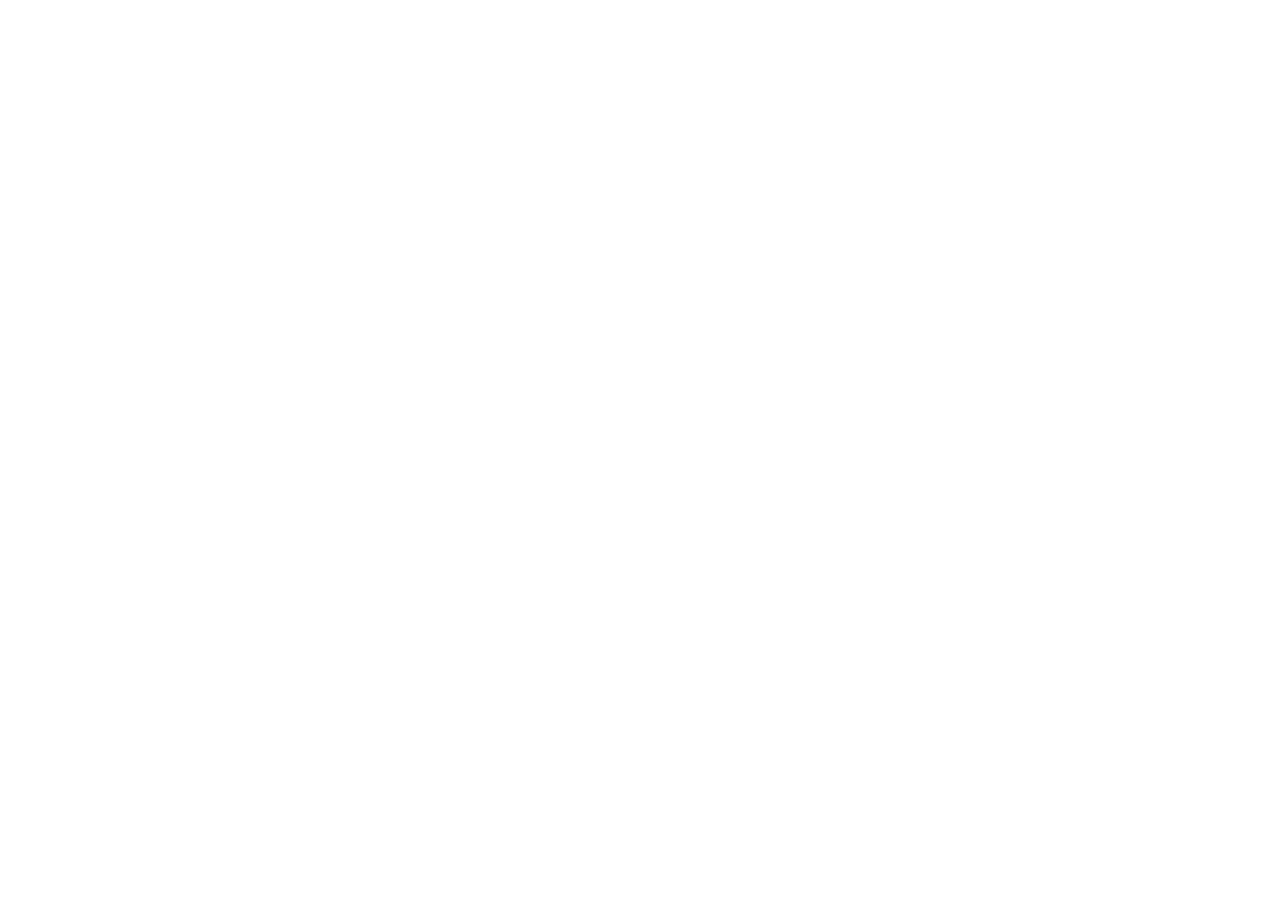
==== src/index.html @ 7d8ddbe6 "Initial commit" ====
<!DOCTYPE html>
<html lang="en">
  <head>
    <meta charset="UTF-8" />
    <link rel="icon" type="image/svg+xml" href="/favicon.svg" />
    <meta name="viewport" content="width=device-width, initial-scale=1.0" />
    <title>Vanilla App Template</title>
    <link rel="stylesheet" href="./css/styles.css" />
  </head>
  <body>
    <load src="./partials/header.html" icon-path="img/sprite.svg#logo" />

    <main>
      <!-- Loads the specified .html file -->
      <load src="./partials/vite-promo.html" />
      <load src="./partials/badges.html" />
    </main>

    <load src="./partials/footer.html" />

    <script type="module" src="./main.js"></script>
  </body>
</html>
---- src/css/styles.css ----
/**
  |============================
  | include css partials with
  | default @import url()
  |============================
*/
/* Common styles */
@import url('./reset.css');
@import url('./base.css');
@import url('./container.css');
@import url('./animations.css');

/* Sections style */
@import url('./header.css');
@import url('./vite-promo.css');
@import url('./badges.css');
@import url('./back-link.css');
@import url('./footer.css');
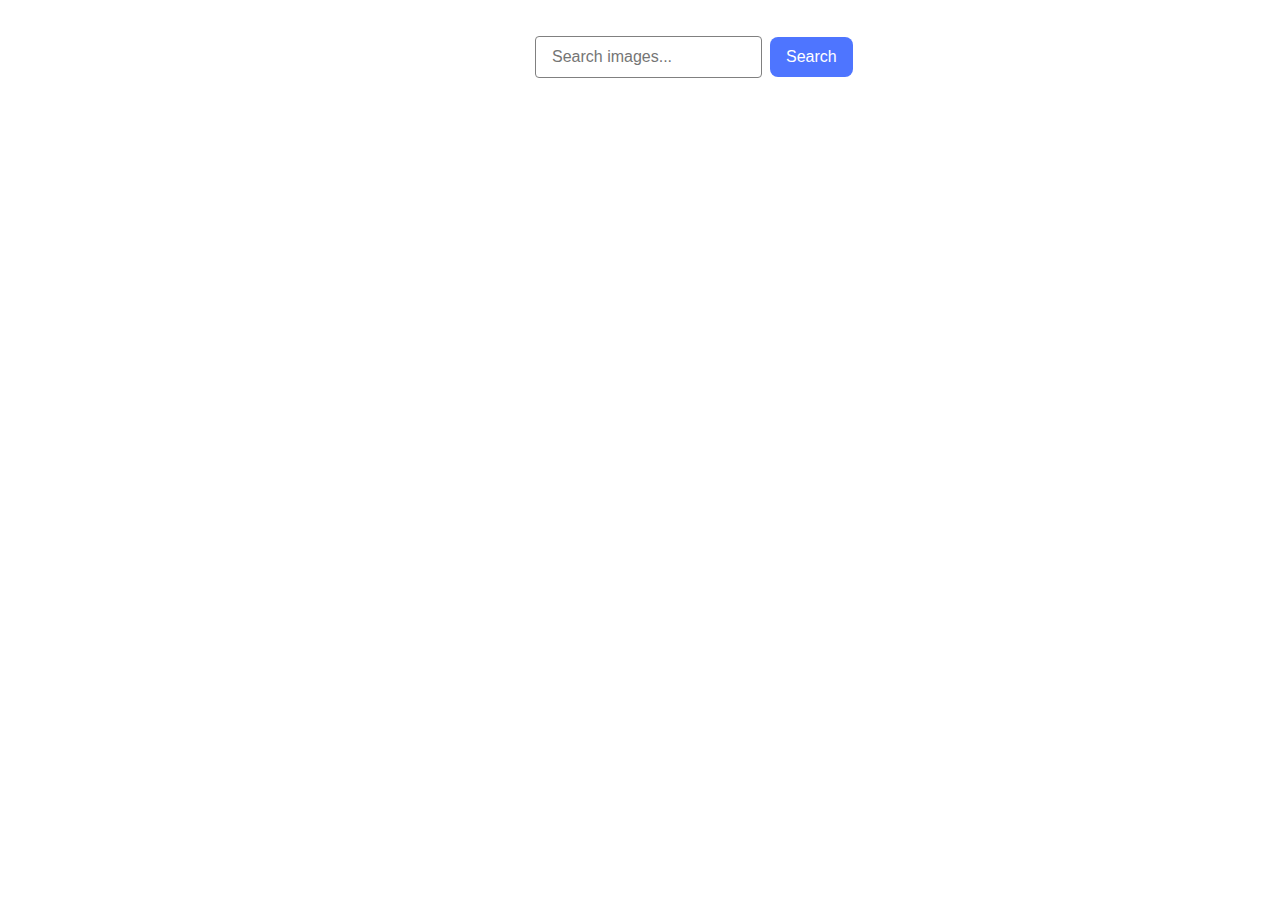
==== commit 2e71ed2f: "add hw11 code" ====
--- a/src/index.html
+++ b/src/index.html
@@ -8,16 +8,21 @@
     <link rel="stylesheet" href="./css/styles.css" />
   </head>
   <body>
-    <load src="./partials/header.html" icon-path="img/sprite.svg#logo" />
+    <main>
+      <form class="form">
+        <label>
+          <input
+            type="text"
+            name="search-text"
+            placeholder="Search images..."
+            required
+          />
+        </label>
+        <button type="submit">Search</button>
+      </form>
 
-    <main>
-      <!-- Loads the specified .html file -->
-      <load src="./partials/vite-promo.html" />
-      <load src="./partials/badges.html" />
+      <ul class="gallery"></ul>
     </main>
-
-    <load src="./partials/footer.html" />
-
     <script type="module" src="./main.js"></script>
   </body>
 </html>
--- a/src/css/styles.css
+++ b/src/css/styles.css
@@ -12,7 +12,127 @@
 
 /* Sections style */
 @import url('./header.css');
-@import url('./vite-promo.css');
 @import url('./badges.css');
 @import url('./back-link.css');
-@import url('./footer.css');
+
+.form {
+    display: flex;
+    flex-direction: row;
+    padding-left: 535px;
+
+    padding-top: 36px;
+    margin-bottom: 32px;
+    justify-content: center;
+    align-items: center;
+
+}
+
+input {
+    border: 1px solid #808080;
+    border-radius: 4px;
+    font-size: 16px;
+    line-height: 1.5;
+    text-align: left;
+    max-width: 100%;
+    background-color: transparent;
+    outline: transparent;
+    padding-top: 8px;
+    padding-bottom: 8px;
+    padding-left: 16px;
+    color:#808080;
+}
+
+
+input:hover {
+    border: 1px solid #000000;
+    transition-property: border, transform;
+    transition: border 250ms cubic-bezier(0.4, 0, 0.2, 1);
+}
+
+input:active {
+    border: 1px solid #4E75FF;
+}
+
+button {
+    border-radius: 8px;
+    background-color: #4E75FF;
+    color:#FFFFFF;
+    display: inline-block;
+    max-width: 100%;
+    padding: 8px 16px;
+    margin: 0 auto;
+    margin-left: 8px;
+    cursor: pointer;
+    border: none;
+    font-size: 16px;
+    font-weight: 500;
+    line-height: 1.5;
+    transition: background-color 250ms cubic-bezier(0.4, 0, 0.2, 1),
+                color 250ms cubic-bezier(0.4, 0, 0.2, 1);
+}
+
+button:hover {
+    background-color: #6C8CFF;
+}
+
+
+.loader {
+    width: 48px;
+    height: 48px;
+    border: 5px solid;
+    border-color: #FF3D00 transparent;
+    border-radius: 50%;
+    display: inline-block;
+    box-sizing: border-box;
+    animation: rotation 1s linear infinite;
+
+  }
+
+  @keyframes rotation {
+    0% {
+      transform: rotate(0deg);
+    }
+    100% {
+      transform: rotate(360deg);
+    }
+  }
+
+  ul {
+    list-style: none;
+    padding: 0;
+}
+
+.gallery {
+    display: flex;
+    flex-direction: row;
+    flex-wrap: wrap;
+    gap: 20px;
+
+    max-width: 1128px;
+    min-width: 1128px;
+    margin-left: 156px;
+    margin-right: 156px;
+}
+
+ li {
+    width: calc((100% - 48px) / 3);
+    border: 1px solid #808080;
+}
+
+  img {
+    width: 100%;
+    height: auto;
+    display: block;
+}
+
+table {
+    width: 100%;
+    margin-top: 24px;
+}
+
+td,
+th {
+    text-align: center;
+}
+
+
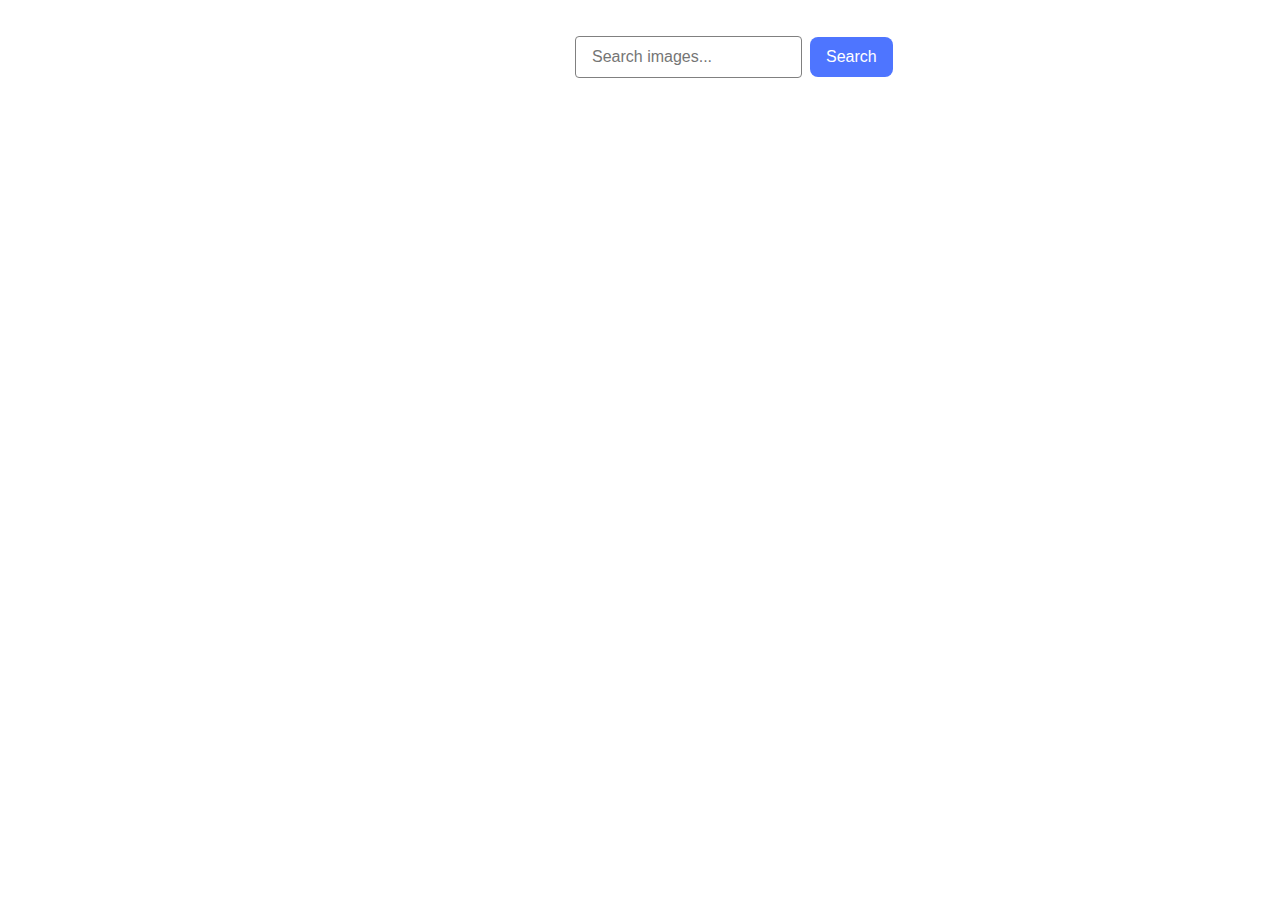
==== commit deeaed44: "Fix" ====
--- a/src/index.html
+++ b/src/index.html
@@ -9,18 +9,20 @@
   </head>
   <body>
     <main>
-      <form class="form">
-        <label>
-          <input
-            type="text"
-            name="search-text"
-            placeholder="Search images..."
-            required
-          />
-        </label>
-        <button type="submit">Search</button>
-      </form>
-
+      <div class="container">
+        <form class="form">
+          <label>
+            <input
+              type="text"
+              name="search-text"
+              placeholder="Search images..."
+              required
+            />
+          </label>
+          <button type="submit">Search</button>
+        </form>
+      </div>
+      <span class="loader visually-hidden"></span>
       <ul class="gallery"></ul>
     </main>
     <script type="module" src="./main.js"></script>
--- a/src/css/styles.css
+++ b/src/css/styles.css
@@ -123,6 +123,7 @@
     width: 100%;
     height: auto;
     display: block;
+    overflow: hidden;
 }
 
 table {
@@ -136,3 +137,16 @@
 }
 
 
+.visually-hidden {
+    position: absolute;
+    width: 1px;
+    height: 1px;
+    margin: -1px;
+    border: 0;
+    padding: 0;
+
+    white-space: nowrap;
+    clip-path: inset(100%);
+    clip: rect(0 0 0 0);
+    overflow: hidden;
+}